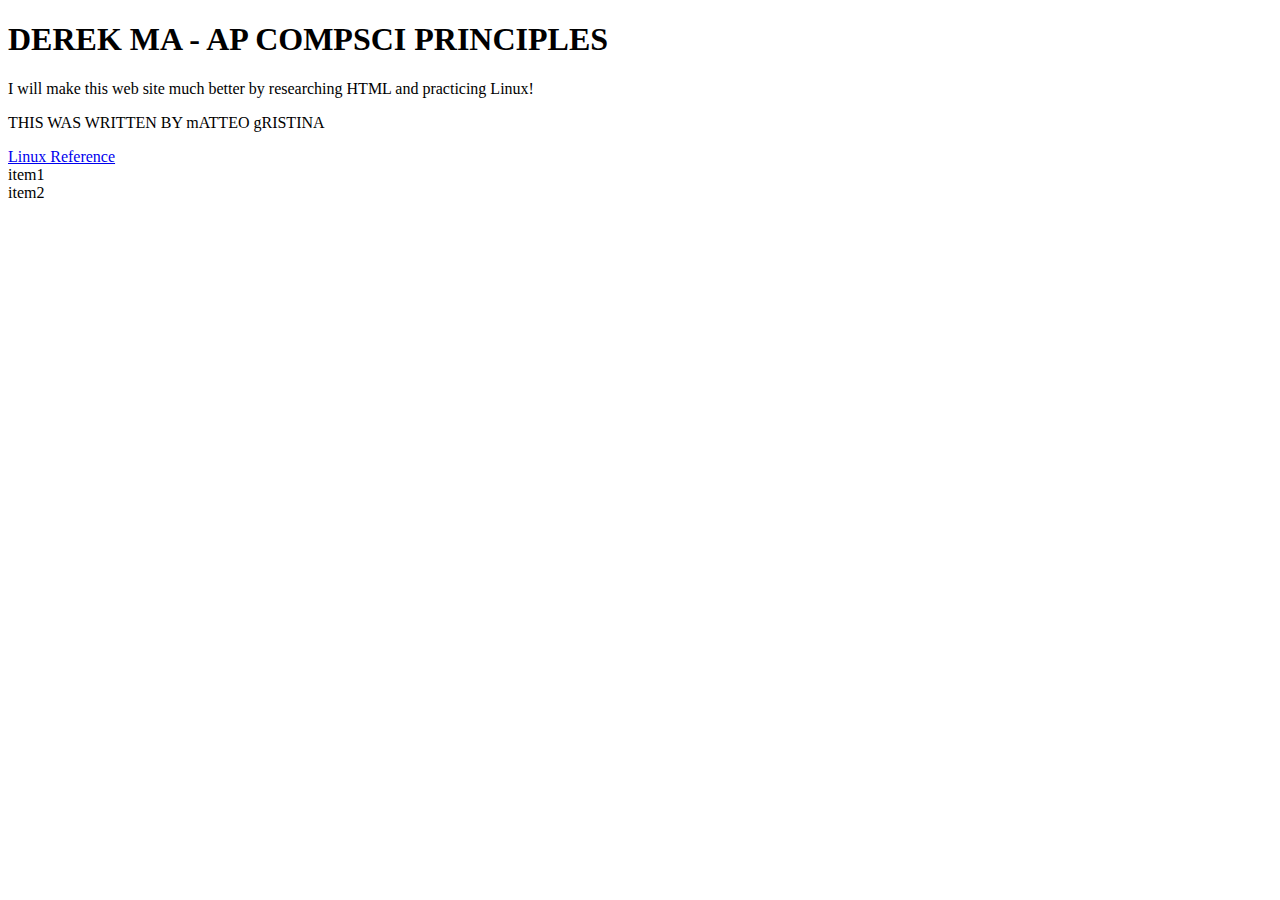
==== index.html @ 521162a3 "Update index.html" ====
<!DOCTYPE html>
<html>
  <head>
    <title>Derek Ma</title>
  </head>
  <body>

    <h1>DEREK MA - AP COMPSCI PRINCIPLES</h1>
    
    <p>I will make this web site much better by researching HTML and practicing Linux!</p>
    <p>THIS WAS WRITTEN BY mATTEO gRISTINA</p>
    
    <a href="http://rpi11/sp1b/linuxreference.html">Linux Reference</a><br>

    <li>item1</li>
    <li>item2</li>

  </body>
</html>
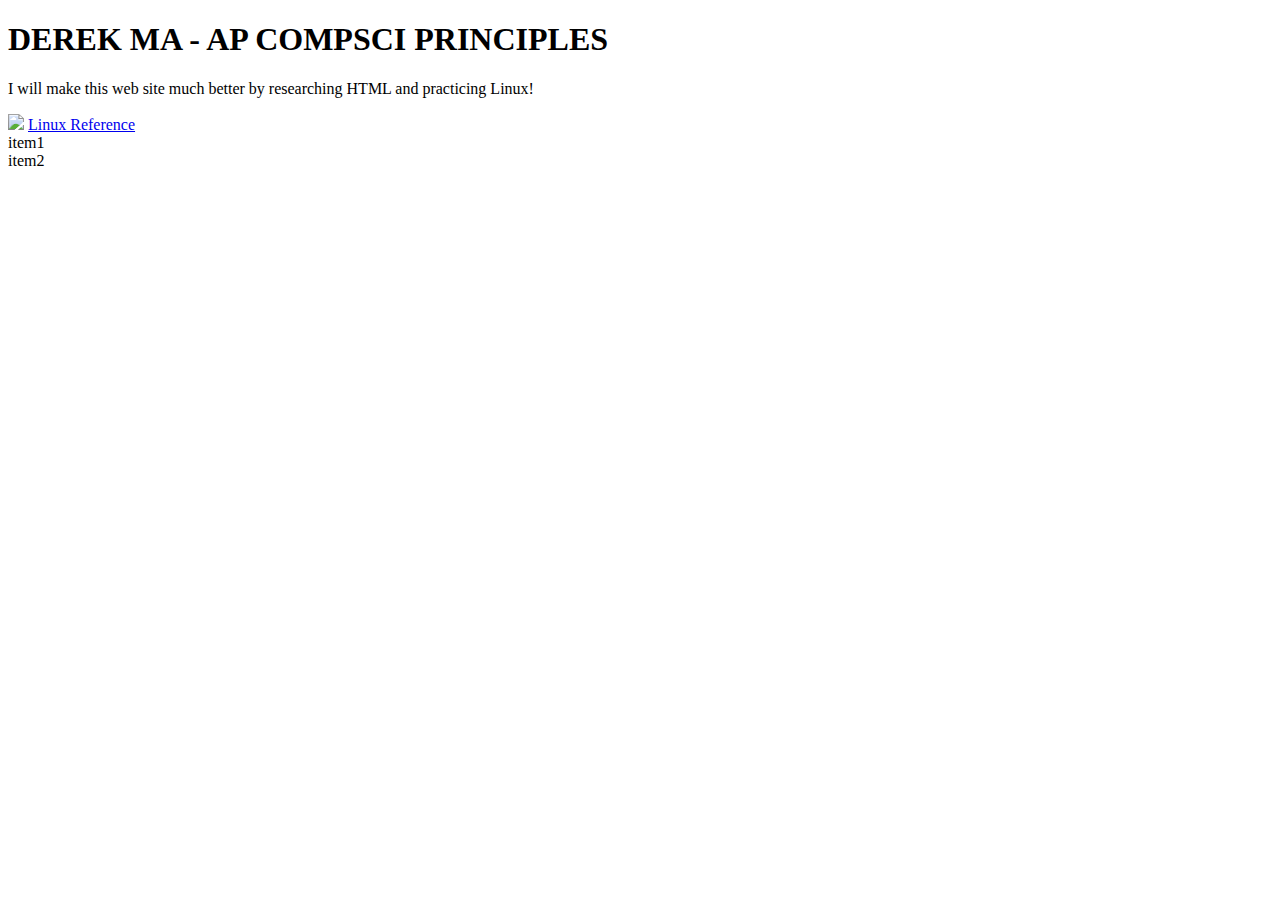
==== commit 4bdfb828: "Update index.html" ====
--- a/index.html
+++ b/index.html
@@ -8,7 +8,7 @@
     <h1>DEREK MA - AP COMPSCI PRINCIPLES</h1>
     
     <p>I will make this web site much better by researching HTML and practicing Linux!</p>
-    <p>THIS WAS WRITTEN BY mATTEO gRISTINA</p>
+    <img src="https://media.licdn.com/dms/image/C4E03AQGsvMDdXwT7wQ/profile-displayphoto-shrink_200_200/0?e=1562803200&v=beta&t=qRyyIoWtfDuqxB984LnYME2zMX1pYSpU6Rxw7ngxLkM">
     
     <a href="http://rpi11/sp1b/linuxreference.html">Linux Reference</a><br>
 
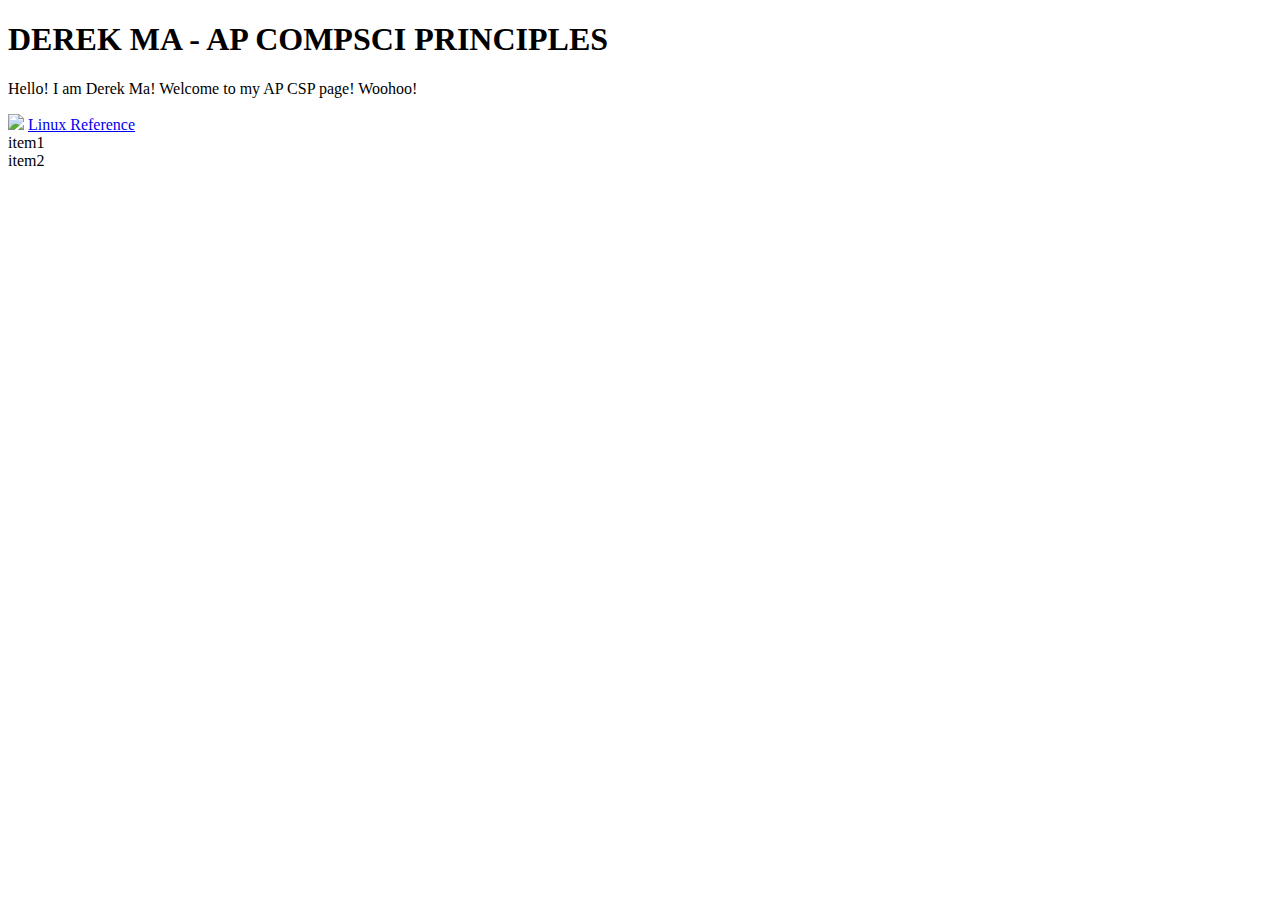
==== commit 8ff5be81: "Update index.html" ====
--- a/index.html
+++ b/index.html
@@ -7,7 +7,7 @@
 
     <h1>DEREK MA - AP COMPSCI PRINCIPLES</h1>
     
-    <p>I will make this web site much better by researching HTML and practicing Linux!</p>
+    <p>Hello! I am Derek Ma! Welcome to my AP CSP page! Woohoo!</p>
     <img src="https://media.licdn.com/dms/image/C4E03AQGsvMDdXwT7wQ/profile-displayphoto-shrink_200_200/0?e=1562803200&v=beta&t=qRyyIoWtfDuqxB984LnYME2zMX1pYSpU6Rxw7ngxLkM">
     
     <a href="http://rpi11/sp1b/linuxreference.html">Linux Reference</a><br>
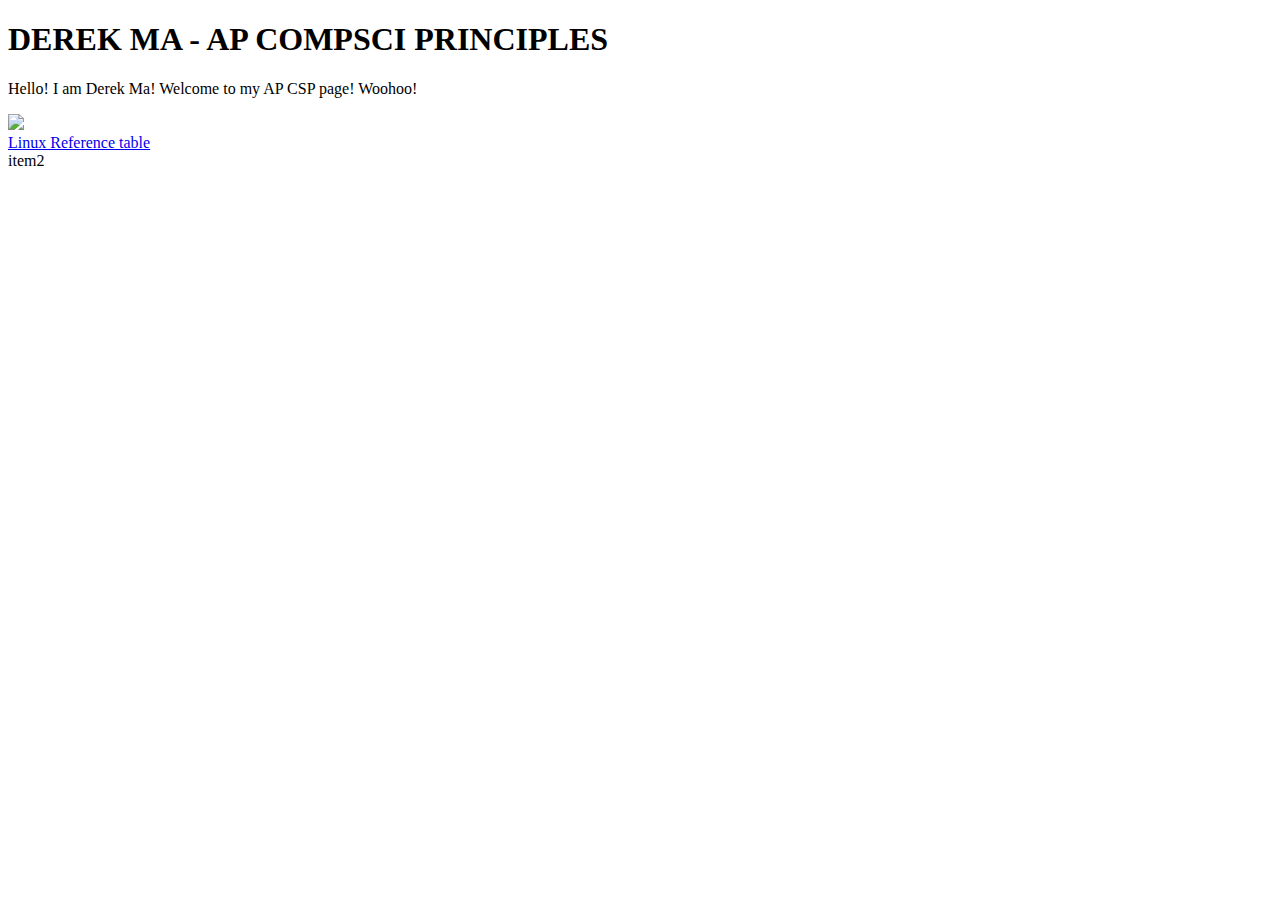
==== commit cbc28f3d: "Update index.html" ====
--- a/index.html
+++ b/index.html
@@ -10,9 +10,9 @@
     <p>Hello! I am Derek Ma! Welcome to my AP CSP page! Woohoo!</p>
     <img src="https://media.licdn.com/dms/image/C4E03AQGsvMDdXwT7wQ/profile-displayphoto-shrink_200_200/0?e=1562803200&v=beta&t=qRyyIoWtfDuqxB984LnYME2zMX1pYSpU6Rxw7ngxLkM">
     
-    <a href="http://rpi11/sp1b/linuxreference.html">Linux Reference</a><br>
+    
 
-    <li>item1</li>
+    <li><a href="http://rpi11/sp1b/linuxreference.html">Linux Reference table</a><br></li>
     <li>item2</li>
 
   </body>
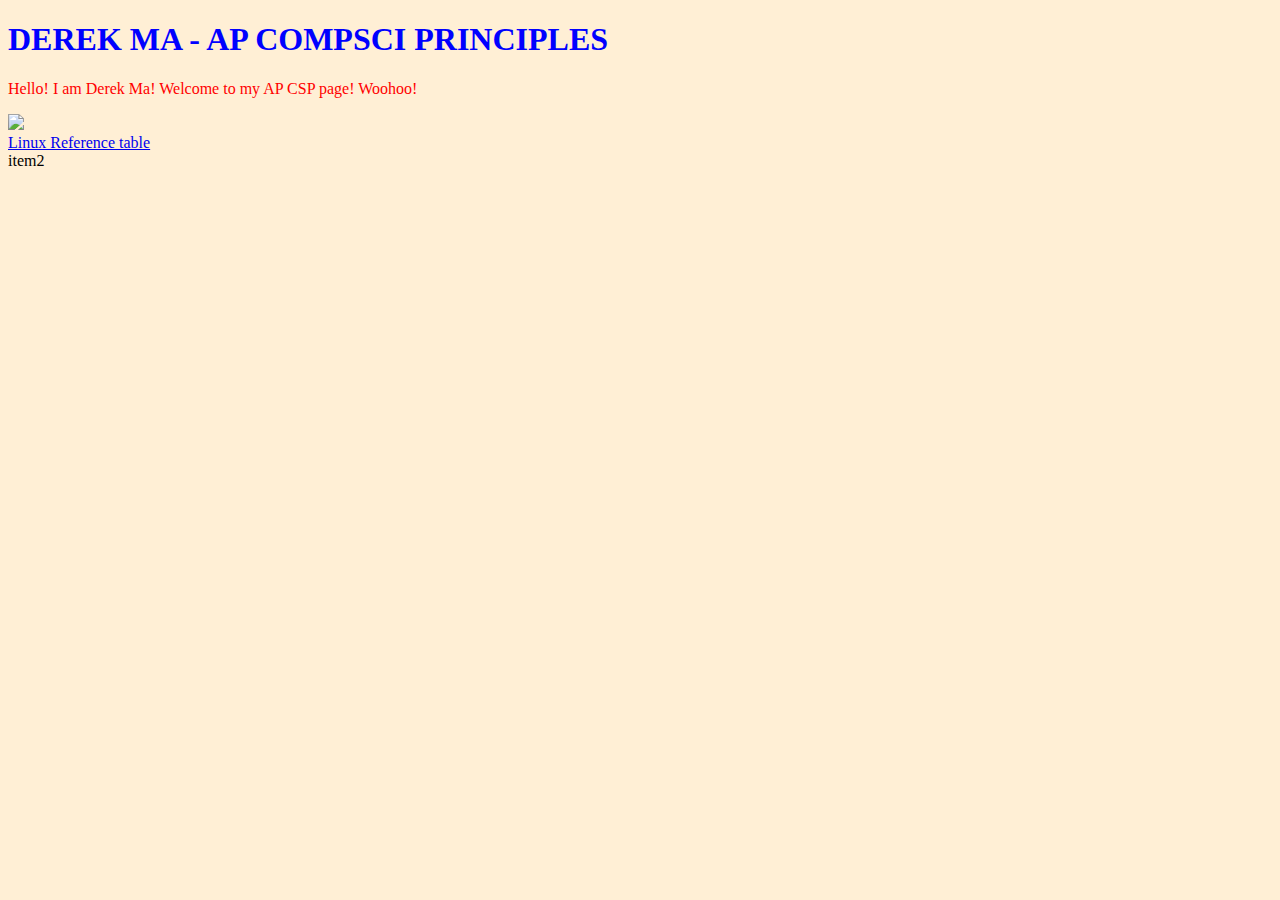
==== commit 63bc76be: "Update index.html" ====
--- a/index.html
+++ b/index.html
@@ -2,6 +2,7 @@
 <html>
   <head>
     <title>Derek Ma</title>
+    <link rel="stylesheet" href="index.css">
   </head>
   <body>
 
--- a/index.css
+++ b/index.css
@@ -0,0 +1,9 @@
+body {
+  background-color: PapayaWhip;
+}
+h1 {
+  color: blue;
+}
+p {
+  color: red;
+}
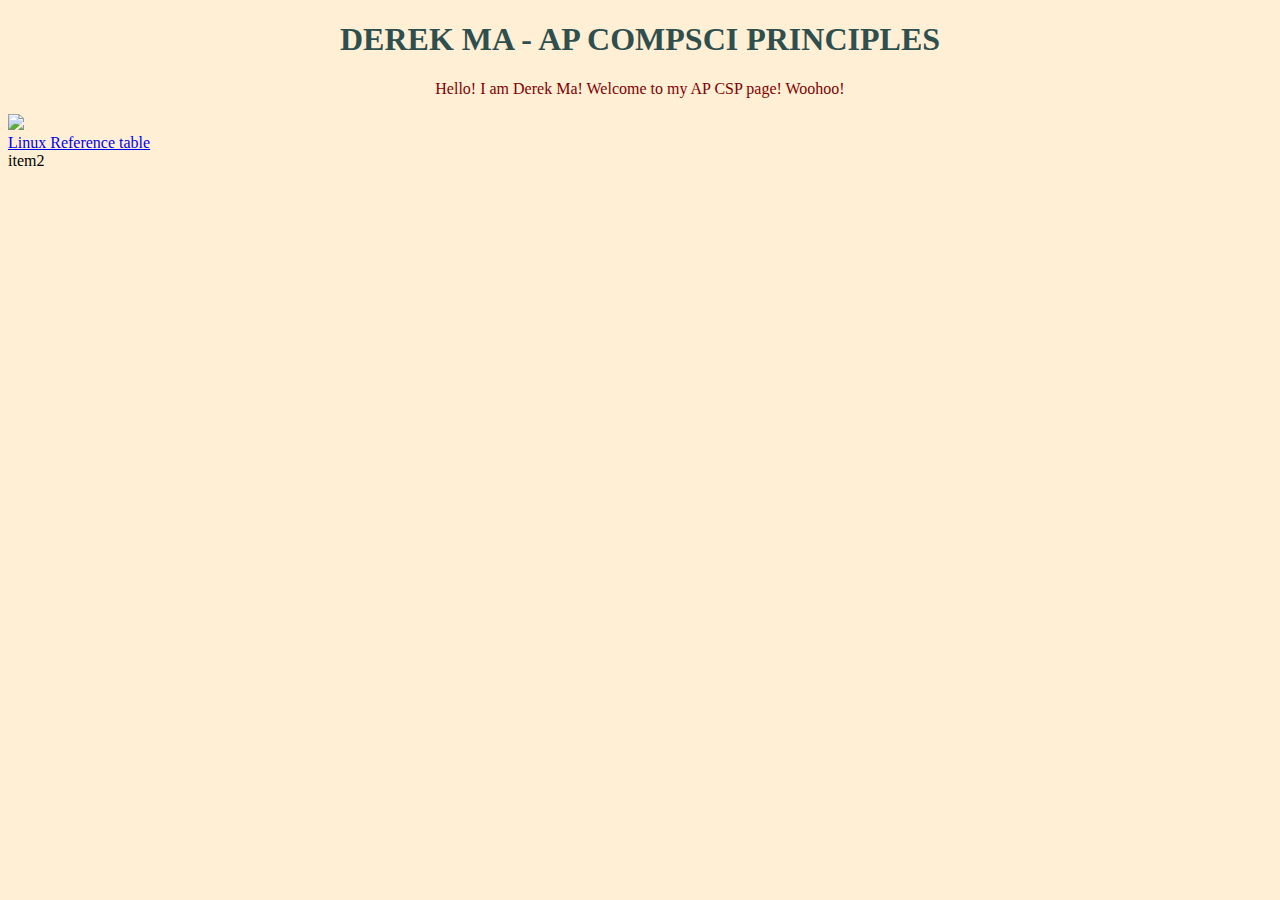
==== commit 8761e15e: "Update index.html" ====
--- a/index.html
+++ b/index.html
@@ -2,7 +2,7 @@
 <html>
   <head>
     <title>Derek Ma</title>
-    <link rel="stylesheet" href="index.css">
+    <link rel="stylesheet" type="text/css" href="index.css">
   </head>
   <body>
 
--- a/index.css
+++ b/index.css
@@ -2,8 +2,10 @@
   background-color: PapayaWhip;
 }
 h1 {
-  color: blue;
+  color: DarkSlateGray;
+   text-align: Center;
 }
 p {
-  color: red;
+  color: Maroon;
+  text-align: Center;
 }
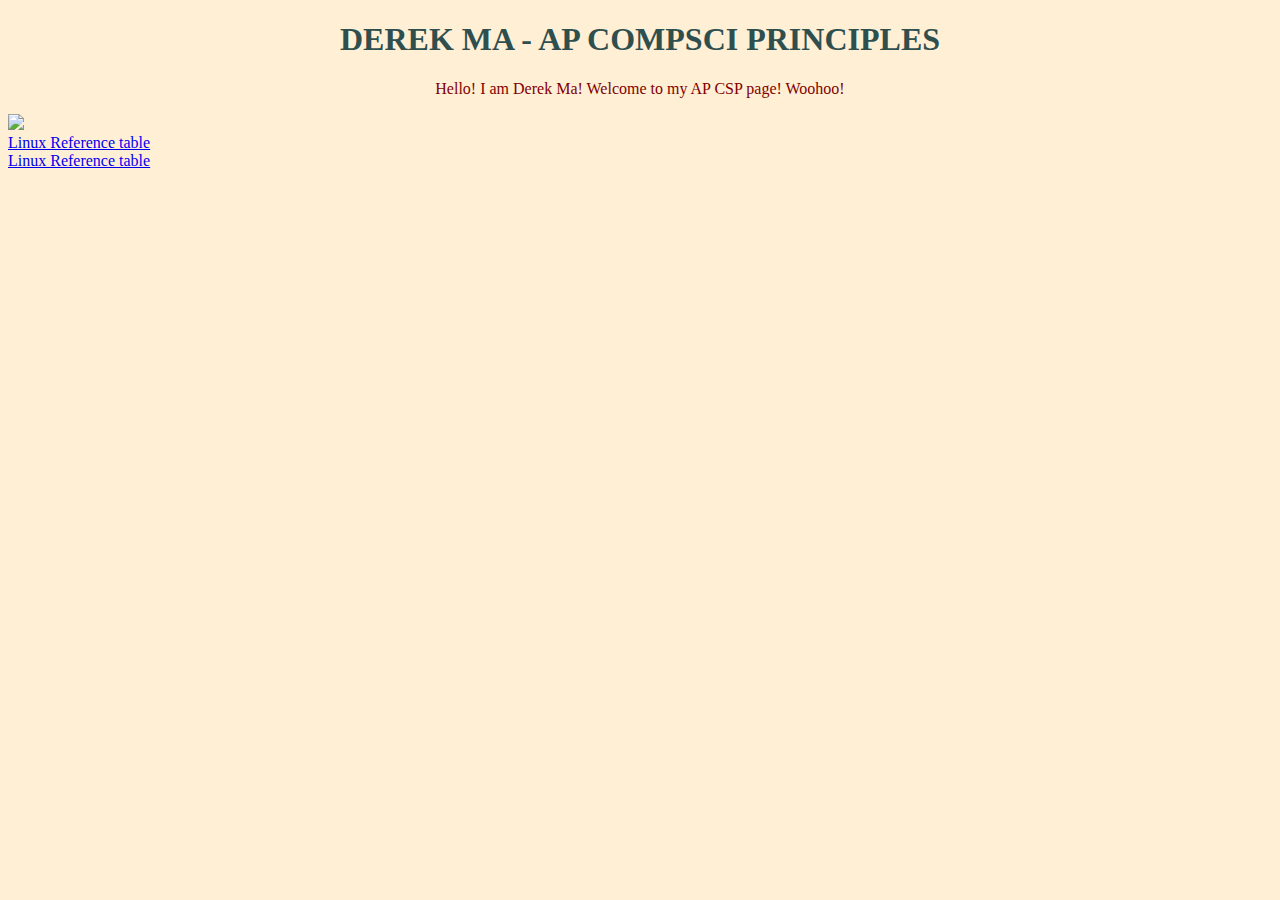
==== commit ac9c1f45: "Update index.html" ====
--- a/index.html
+++ b/index.html
@@ -14,7 +14,7 @@
     
 
     <li><a href="http://rpi11/sp1b/linuxreference.html">Linux Reference table</a><br></li>
-    <li>item2</li>
+    <li><a href="http://rpi11/sp1b/AboutMe.html">Linux Reference table</a><br></li>
 
   </body>
 </html>
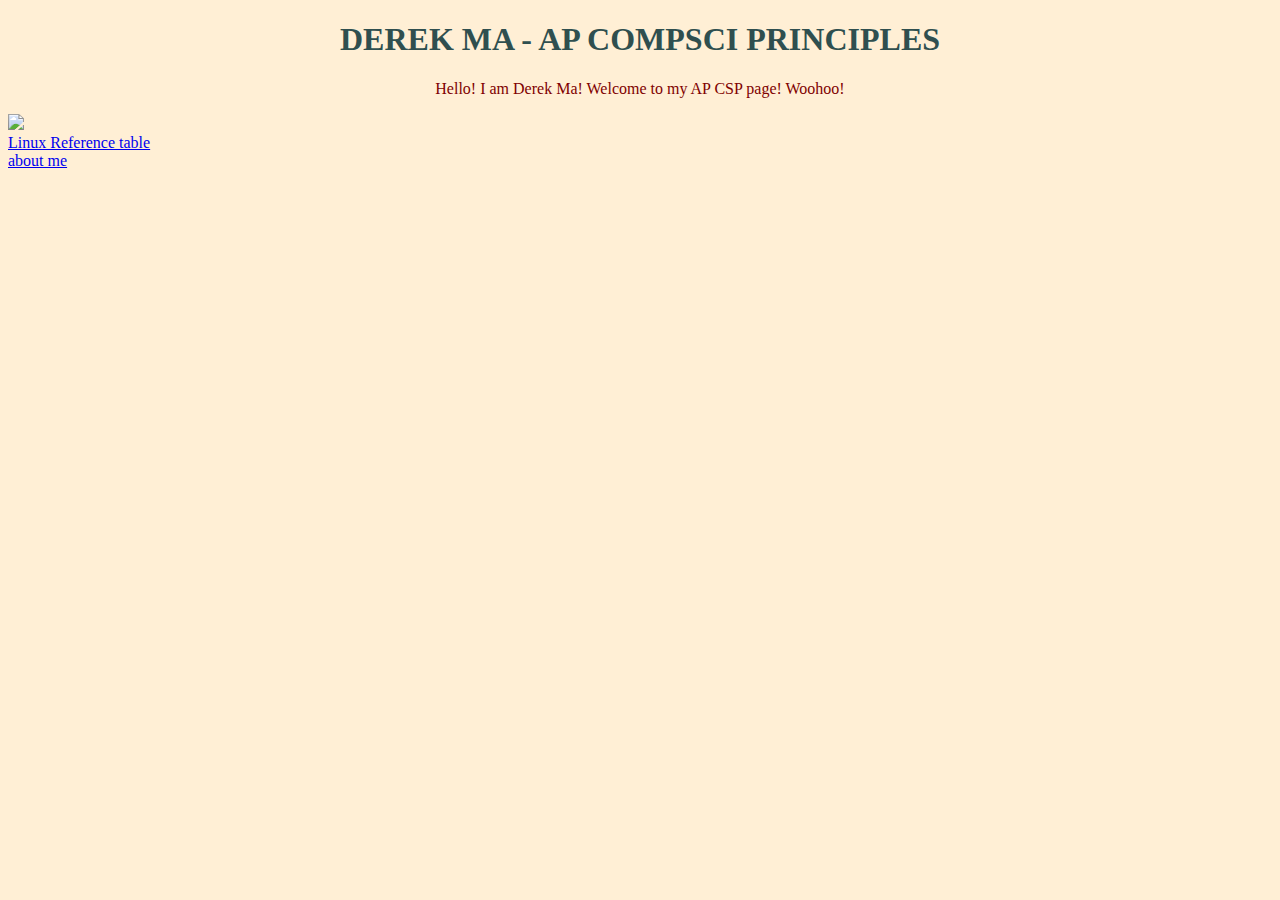
==== commit feda61ec: "Update index.html" ====
--- a/index.html
+++ b/index.html
@@ -14,7 +14,7 @@
     
 
     <li><a href="http://rpi11/sp1b/linuxreference.html">Linux Reference table</a><br></li>
-    <li><a href="http://rpi11/sp1b/AboutMe.html">Linux Reference table</a><br></li>
+    <li><a href="http://rpi11/sp1b/aboutme.html">about me</a><br></li>
 
   </body>
 </html>
